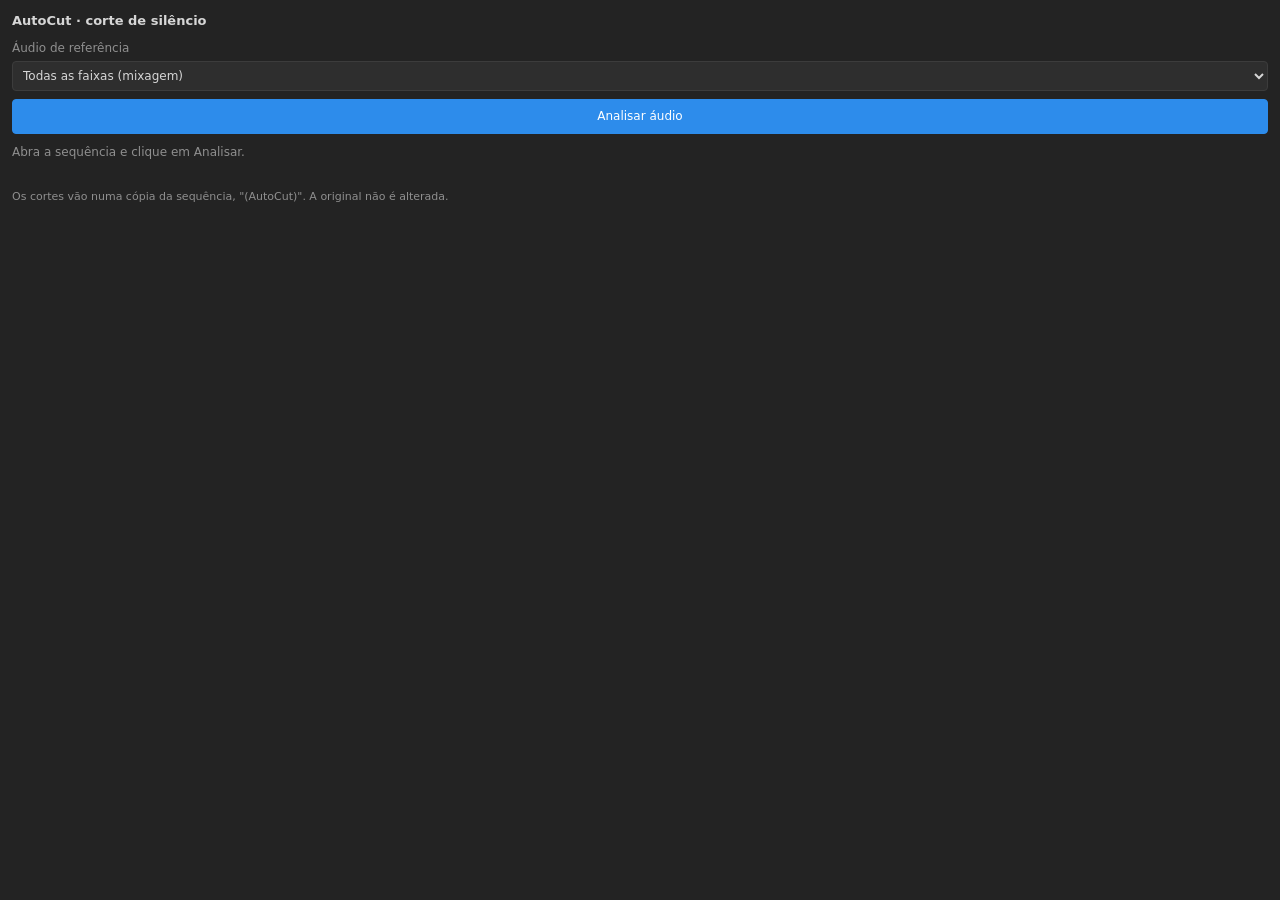
==== extension/autocut/index.html @ f4a5f832 "AutoCut: corte de silencio numa copia da sequencia Exporta o audio pelo preset WAV do Premiere, mede" ====
<!DOCTYPE html>
<html lang="pt-BR">
<head>
  <meta charset="utf-8">
  <title>AutoCut</title>
  <link rel="stylesheet" href="../shared/panel.css">
</head>
<body>
  <h1>AutoCut · corte de silêncio</h1>

  <label class="field">Áudio de referência
    <select id="track"><option value="all">Todas as faixas (mixagem)</option></select>
  </label>
  <button id="analyze" class="primary">Analisar áudio</button>

  <div id="results" class="hidden">
    <canvas id="wave" height="90"></canvas>
    <div class="summary" id="summary"></div>

    <div class="row presets">
      <button data-preset="natural">Natural</button>
      <button data-preset="ritmado">Ritmado</button>
      <button data-preset="rapido">Rápido</button>
    </div>

    <label class="field">Limiar <output id="thresholdOut"></output>
      <input type="range" id="threshold" min="-60" max="-10" step="1">
    </label>
    <label class="field">Silêncio mínimo <output id="minOut"></output>
      <input type="range" id="min" min="100" max="3000" step="10">
    </label>
    <label class="field">Folga nas bordas <output id="padOut"></output>
      <input type="range" id="pad" min="0" max="500" step="10">
    </label>

    <label class="field">Modo
      <select id="mode">
        <option value="ripple">Fechar os buracos (ripple)</option>
        <option value="lift">Deixar os buracos</option>
        <option value="razor">Só cortar, sem remover</option>
      </select>
    </label>

    <button id="cut" class="primary">Cortar silêncios numa cópia</button>
    <button id="undo">Desfazer (apaga a cópia)</button>
  </div>

  <div class="status" id="status">Abra a sequência e clique em Analisar.</div>
  <p class="note">Os cortes vão numa cópia da sequência, "(AutoCut)". A original não é alterada.</p>

  <script src="../shared/host-bridge.js"></script>
  <script src="main.js"></script>
</body>
</html>
---- extension/shared/panel.css ----
/* Estilo comum dos painéis. Segue o cinza do Premiere para não destoar. */
:root {
  --bg: #232323;
  --surface: #2e2e2e;
  --border: #3c3c3c;
  --text: #d6d6d6;
  --muted: #8f8f8f;
  --accent: #2d8ceb;
  --error: #e5484d;
  --ok: #3dbf6e;
}

* { box-sizing: border-box; }

body {
  margin: 0;
  padding: 12px;
  background: var(--bg);
  color: var(--text);
  font: 12px/1.4 "Segoe UI", system-ui, sans-serif;
}

h1 { font-size: 13px; margin: 0 0 10px; font-weight: 600; }

.stack { display: flex; flex-direction: column; gap: 6px; }
.row { display: flex; gap: 6px; }
.row > * { flex: 1; }

button {
  padding: 8px 10px;
  border: 1px solid var(--border);
  border-radius: 4px;
  background: var(--surface);
  color: var(--text);
  font: inherit;
  cursor: pointer;
  text-align: left;
}
button:hover { border-color: var(--accent); }
button.active { border-color: var(--accent); background: #1f3550; }
button:disabled { opacity: .45; cursor: default; }

.status { margin-top: 10px; min-height: 2.8em; color: var(--muted); }
.status.error { color: var(--error); }
.status.ok { color: var(--ok); }

button.primary { background: var(--accent); border-color: var(--accent); color: #fff; text-align: center; }
button.primary:hover { filter: brightness(1.1); }
body > button, #results > button { display: block; width: 100%; margin-top: 8px; }

.field { display: block; margin-top: 10px; color: var(--muted); }
.field output { float: right; color: var(--text); }
select, input[type="range"] { display: block; width: 100%; margin-top: 4px; }
select {
  padding: 6px;
  background: var(--surface);
  color: var(--text);
  border: 1px solid var(--border);
  border-radius: 4px;
  font: inherit;
}
input[type="range"] { accent-color: var(--accent); }

canvas { display: block; width: 100%; height: 90px; margin-top: 10px; background: #1a1a1a; border-radius: 4px; }
.summary { margin-top: 6px; color: var(--text); }
.presets { margin-top: 10px; }
.presets button { text-align: center; }

.hidden { display: none !important; }
.note { margin-top: 12px; color: var(--muted); font-size: 11px; }
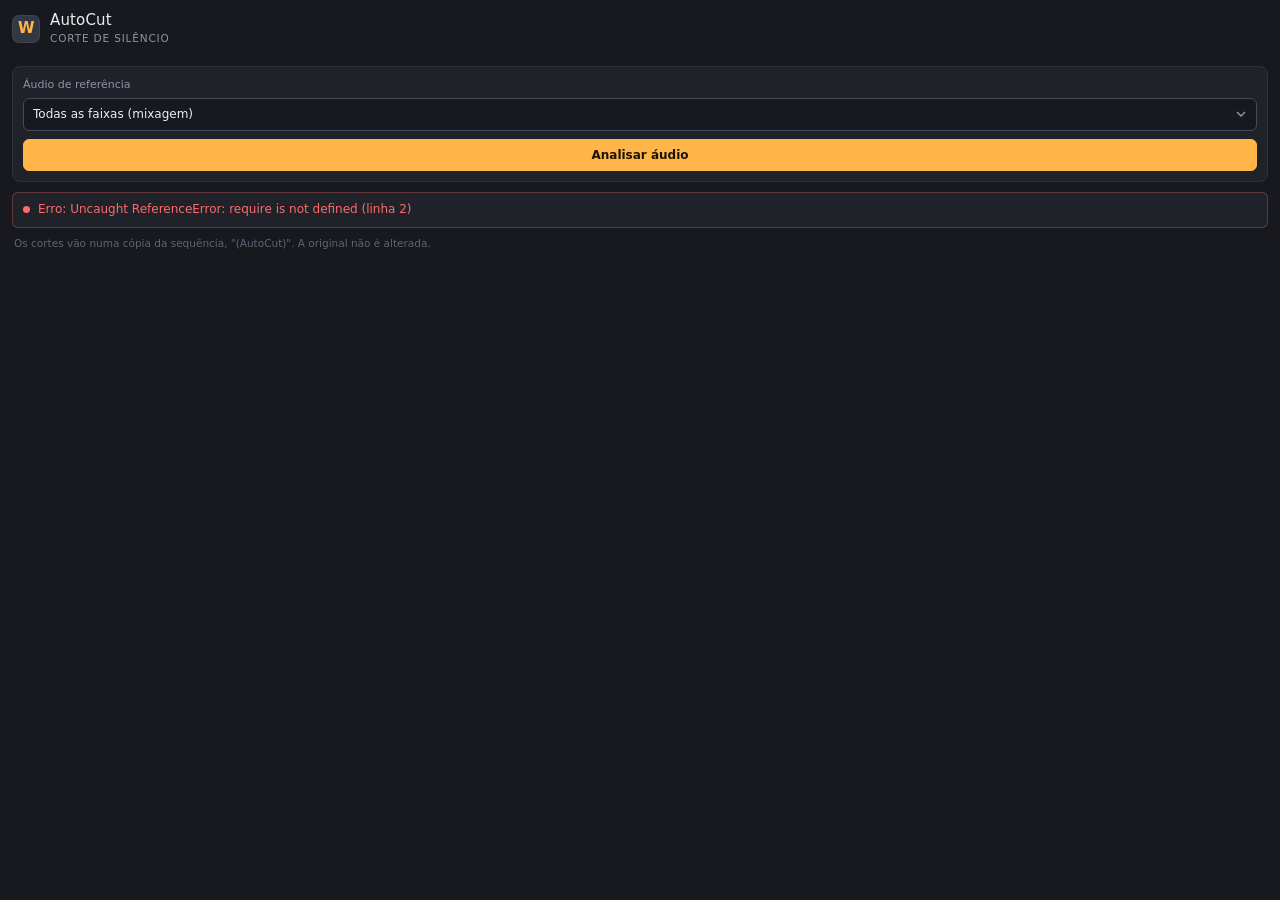
==== commit 2f32fa51: "Interface nova dos 6 paineis (1.0.0) Cabecalho com a marca W e o nome em Neue Haas Display (Segoe UI" ====
--- a/extension/autocut/index.html
+++ b/extension/autocut/index.html
@@ -6,43 +6,52 @@
   <link rel="stylesheet" href="../shared/panel.css">
 </head>
 <body>
-  <h1>AutoCut · corte de silêncio</h1>
+  <header class="wp-header">
+    <div class="wp-mark">W</div>
+    <div><div class="wp-title">AutoCut</div><div class="wp-sub">Corte de silêncio</div></div>
+  </header>
 
-  <label class="field">Áudio de referência
-    <select id="track"><option value="all">Todas as faixas (mixagem)</option></select>
-  </label>
-  <button id="analyze" class="primary">Analisar áudio</button>
+  <section class="card">
+    <label class="field">Áudio de referência
+      <select id="track"><option value="all">Todas as faixas (mixagem)</option></select>
+    </label>
+    <button id="analyze" class="primary">Analisar áudio</button>
+  </section>
 
   <div id="results" class="hidden">
-    <canvas id="wave" height="90"></canvas>
-    <div class="summary" id="summary"></div>
+    <section class="card">
+      <h2>Silêncios</h2>
+      <canvas id="wave" height="90"></canvas>
+      <div class="summary" id="summary"></div>
+      <div class="row presets">
+        <button data-preset="natural" class="ghost">Natural</button>
+        <button data-preset="ritmado" class="ghost">Ritmado</button>
+        <button data-preset="rapido" class="ghost">Rápido</button>
+      </div>
+    </section>
 
-    <div class="row presets">
-      <button data-preset="natural">Natural</button>
-      <button data-preset="ritmado">Ritmado</button>
-      <button data-preset="rapido">Rápido</button>
-    </div>
-
-    <label class="field">Limiar <output id="thresholdOut"></output>
-      <input type="range" id="threshold" min="-60" max="-10" step="1">
-    </label>
-    <label class="field">Silêncio mínimo <output id="minOut"></output>
-      <input type="range" id="min" min="100" max="3000" step="10">
-    </label>
-    <label class="field">Folga nas bordas <output id="padOut"></output>
-      <input type="range" id="pad" min="0" max="500" step="10">
-    </label>
-
-    <label class="field">Modo
-      <select id="mode">
-        <option value="ripple">Fechar os buracos (ripple)</option>
-        <option value="lift">Deixar os buracos</option>
-        <option value="razor">Só cortar, sem remover</option>
-      </select>
-    </label>
+    <section class="card">
+      <h2>Ajustes</h2>
+      <label class="field">Limiar <output id="thresholdOut"></output>
+        <input type="range" id="threshold" min="-60" max="-10" step="1">
+      </label>
+      <label class="field">Silêncio mínimo <output id="minOut"></output>
+        <input type="range" id="min" min="100" max="3000" step="10">
+      </label>
+      <label class="field">Folga nas bordas <output id="padOut"></output>
+        <input type="range" id="pad" min="0" max="500" step="10">
+      </label>
+      <label class="field">Modo
+        <select id="mode">
+          <option value="ripple">Fechar os buracos (ripple)</option>
+          <option value="lift">Deixar os buracos</option>
+          <option value="razor">Só cortar, sem remover</option>
+        </select>
+      </label>
+    </section>
 
     <button id="cut" class="primary">Cortar silêncios numa cópia</button>
-    <button id="undo">Desfazer (apaga a cópia)</button>
+    <button id="undo" class="ghost">Desfazer (apaga a cópia)</button>
   </div>
 
   <div class="status" id="status">Abra a sequência e clique em Analisar.</div>
--- a/extension/shared/panel.css
+++ b/extension/shared/panel.css
@@ -1,70 +1,190 @@
-/* Estilo comum dos painéis. Segue o cinza do Premiere para não destoar. */
+/* Willian Plugins — estilo comum dos painéis.
+   Base ardósia com a cor da placa do Willian (#323944) e um único acento âmbar para ação e estado ativo.
+   Títulos em Neue Haas Display quando instalada; senão Segoe UI Variable. */
 :root {
-  --bg: #232323;
-  --surface: #2e2e2e;
-  --border: #3c3c3c;
-  --text: #d6d6d6;
-  --muted: #8f8f8f;
-  --accent: #2d8ceb;
-  --error: #e5484d;
-  --ok: #3dbf6e;
+  --bg: #17191e;
+  --surface: #1f2228;
+  --raised: #323944;          /* placa do Willian */
+  --raised-hover: #3b4350;
+  --border: #2c313a;
+  --border-strong: #434b59;
+  --text: #eceef2;
+  --muted: #8d95a5;
+  --faint: #5d6575;
+  --accent: #ffb547;
+  --accent-ink: #1b1406;
+  --accent-soft: rgba(255, 181, 71, .14);
+  --error: #ff6b6b;
+  --ok: #4ad28a;
+  --radius: 8px;
+  --radius-sm: 6px;
+  --display: "Neue Haas Display", "NeueHaasDisplay-Mediu", "Segoe UI Variable Display", "Segoe UI", system-ui, sans-serif;
+  --ui: "Segoe UI Variable Text", "Segoe UI", system-ui, sans-serif;
 }
 
 * { box-sizing: border-box; }
 
+html, body { background: var(--bg); }
 body {
   margin: 0;
-  padding: 12px;
-  background: var(--bg);
+  padding: 0 12px 12px;
   color: var(--text);
-  font: 12px/1.4 "Segoe UI", system-ui, sans-serif;
+  font: 12px/1.45 var(--ui);
+  -webkit-font-smoothing: antialiased;
 }
 
-h1 { font-size: 13px; margin: 0 0 10px; font-weight: 600; }
+::-webkit-scrollbar { width: 8px; height: 8px; }
+::-webkit-scrollbar-thumb { background: var(--raised); border-radius: 8px; }
+::-webkit-scrollbar-track { background: transparent; }
+
+/* ---------- cabeçalho ---------- */
+.wp-header {
+  position: sticky; top: 0; z-index: 5;
+  display: flex; align-items: center; gap: 10px;
+  margin: 0 -12px 10px; padding: 12px 12px 10px;
+  background: linear-gradient(var(--bg) 80%, rgba(23, 25, 30, 0));
+}
+.wp-mark {
+  flex: none; width: 28px; height: 28px; border-radius: 7px;
+  display: grid; place-items: center;
+  background: var(--raised); color: var(--accent);
+  font: 600 15px/1 var(--display); letter-spacing: -.02em;
+  box-shadow: inset 0 0 0 1px rgba(255, 255, 255, .06);
+}
+.wp-title { font: 500 15px/1.1 var(--display); letter-spacing: .01em; }
+.wp-sub { margin-top: 2px; color: var(--muted); font-size: 10.5px; letter-spacing: .08em; text-transform: uppercase; }
+h1 { display: none; } /* título antigo; o cabeçalho substitui */
+
+/* ---------- cartões ---------- */
+.card {
+  background: var(--surface);
+  border: 1px solid var(--border);
+  border-radius: var(--radius);
+  padding: 10px;
+  margin-bottom: 8px;
+}
+.card > h2, .section-label {
+  margin: 0 0 8px; color: var(--muted);
+  font: 600 10px/1 var(--ui); letter-spacing: .1em; text-transform: uppercase;
+}
 
 .stack { display: flex; flex-direction: column; gap: 6px; }
 .row { display: flex; gap: 6px; }
-.row > * { flex: 1; }
+.row > * { flex: 1; min-width: 0; }
 
+/* ---------- botões ---------- */
 button {
+  display: inline-flex; align-items: center; justify-content: center; gap: 6px;
   padding: 8px 10px;
-  border: 1px solid var(--border);
-  border-radius: 4px;
-  background: var(--surface);
+  border: 1px solid var(--border-strong);
+  border-radius: var(--radius-sm);
+  background: var(--raised);
   color: var(--text);
-  font: inherit;
+  font: 500 12px/1.2 var(--ui);
   cursor: pointer;
-  text-align: left;
+  transition: background .12s, border-color .12s, transform .06s;
 }
-button:hover { border-color: var(--accent); }
-button.active { border-color: var(--accent); background: #1f3550; }
-button:disabled { opacity: .45; cursor: default; }
+button:hover { background: var(--raised-hover); }
+button:active { transform: translateY(1px); }
+button:disabled { opacity: .4; cursor: default; transform: none; }
+button.active { border-color: var(--accent); background: var(--accent-soft); color: var(--accent); }
+button.primary {
+  background: var(--accent); border-color: var(--accent); color: var(--accent-ink); font-weight: 600;
+}
+button.primary:hover { filter: brightness(1.06); background: var(--accent); }
+button.ghost { background: transparent; border-color: var(--border); color: var(--muted); }
+button.ghost:hover { color: var(--text); border-color: var(--border-strong); }
+body > button, .card > button, #results > button { display: flex; width: 100%; margin-top: 8px; }
 
-.status { margin-top: 10px; min-height: 2.8em; color: var(--muted); }
-.status.error { color: var(--error); }
-.status.ok { color: var(--ok); }
+/* ---------- campos ---------- */
+.field { display: block; margin-top: 10px; color: var(--muted); font-size: 11px; }
+.field:first-child { margin-top: 0; }
+.field output { float: right; color: var(--text); font-variant-numeric: tabular-nums; }
+select, input[type="number"] {
+  display: block; width: 100%; margin-top: 5px; padding: 7px 28px 7px 9px;
+  background: var(--bg) url("data:image/svg+xml,%3Csvg xmlns='http://www.w3.org/2000/svg' width='10' height='6'%3E%3Cpath d='M1 1l4 4 4-4' fill='none' stroke='%238d95a5' stroke-width='1.5'/%3E%3C/svg%3E") no-repeat right 10px center;
+  color: var(--text); border: 1px solid var(--border-strong); border-radius: var(--radius-sm);
+  font: inherit; font-size: 12px; -webkit-appearance: none; appearance: none;
+}
+input[type="number"] { padding-right: 9px; background-image: none; }
+select:focus, input:focus { outline: none; border-color: var(--accent); }
 
-button.primary { background: var(--accent); border-color: var(--accent); color: #fff; text-align: center; }
-button.primary:hover { filter: brightness(1.1); }
-body > button, #results > button { display: block; width: 100%; margin-top: 8px; }
+input[type="range"] {
+  display: block; width: 100%; margin: 9px 0 2px; height: 4px;
+  -webkit-appearance: none; appearance: none; background: var(--raised); border-radius: 4px;
+}
+input[type="range"]::-webkit-slider-thumb {
+  -webkit-appearance: none; width: 14px; height: 14px; border-radius: 50%;
+  background: var(--accent); border: 3px solid var(--bg); box-shadow: 0 0 0 1px var(--accent);
+  cursor: pointer;
+}
 
-.field { display: block; margin-top: 10px; color: var(--muted); }
-.field output { float: right; color: var(--text); }
-select, input[type="range"] { display: block; width: 100%; margin-top: 4px; }
-select {
-  padding: 6px;
-  background: var(--surface);
-  color: var(--text);
-  border: 1px solid var(--border);
-  border-radius: 4px;
-  font: inherit;
+.check { display: flex; align-items: center; gap: 8px; margin-top: 10px; color: var(--muted); font-size: 11.5px; cursor: pointer; }
+.check input { accent-color: var(--accent); width: 14px; height: 14px; margin: 0; }
+
+/* ---------- status e notas ---------- */
+.status {
+  display: flex; align-items: flex-start; gap: 8px;
+  margin-top: 10px; padding: 8px 10px; min-height: 34px;
+  background: var(--surface); border: 1px solid var(--border); border-radius: var(--radius-sm);
+  color: var(--muted);
 }
-input[type="range"] { accent-color: var(--accent); }
+.status::before { content: ""; flex: none; width: 7px; height: 7px; margin-top: 5px; border-radius: 50%; background: var(--faint); }
+.status.ok { color: var(--text); }
+.status.ok::before { background: var(--ok); box-shadow: 0 0 8px var(--ok); }
+.status.error { color: var(--error); border-color: rgba(255, 107, 107, .3); }
+.status.error::before { background: var(--error); }
+.note { margin: 8px 2px 0; color: var(--faint); font-size: 10.5px; }
+.summary { margin-top: 8px; color: var(--text); font-variant-numeric: tabular-nums; }
+.hidden { display: none !important; }
 
-canvas { display: block; width: 100%; height: 90px; margin-top: 10px; background: #1a1a1a; border-radius: 4px; }
-.summary { margin-top: 6px; color: var(--text); }
-.presets { margin-top: 10px; }
-.presets button { text-align: center; }
+/* ---------- gráficos (waveform, régua) ---------- */
+canvas#wave, canvas#ruler {
+  display: block; width: 100%; margin-top: 8px;
+  background: var(--bg); border: 1px solid var(--border); border-radius: var(--radius-sm);
+}
+canvas#wave { height: 90px; }
+canvas#ruler { height: 40px; }
+.presets { margin-top: 8px; }
 
-.hidden { display: none !important; }
-.note { margin-top: 12px; color: var(--muted); font-size: 11px; }
+/* ---------- Margens ---------- */
+.platform { justify-content: flex-start; gap: 10px; padding: 9px 10px; text-align: left; }
+.platform svg { flex: none; }
+.platform .pname { display: block; font-weight: 600; }
+.platform .pdesc { display: block; color: var(--muted); font-size: 10.5px; font-weight: 400; }
+.platform.active .pdesc { color: var(--accent); }
+
+/* ---------- BeatMarker ---------- */
+.bpm-row { display: flex; align-items: center; gap: 6px; }
+.bpm-row .bpm { flex: 1; font: 500 24px/1 var(--display); letter-spacing: -.01em; font-variant-numeric: tabular-nums; }
+.bpm-row .bpm small { color: var(--muted); font: 600 10px var(--ui); letter-spacing: .1em; margin-left: 4px; }
+.bpm-row button { padding: 5px 10px; }
+
+/* ---------- AutoSoundFX ---------- */
+.sfx-rows { display: flex; flex-direction: column; gap: 4px; }
+.sfx-row { background: var(--bg); border: 1px solid var(--border); border-radius: var(--radius-sm); padding: 7px 9px; }
+.sfx-row[open] { border-color: var(--border-strong); background: var(--surface); }
+.sfx-row summary { display: flex; align-items: center; gap: 8px; cursor: pointer; list-style: none; }
+.sfx-row summary::-webkit-details-marker { display: none; }
+.sfx-row .dot { width: 10px; height: 10px; border-radius: 3px; flex: none; }
+.sfx-row .cname { width: 62px; font-weight: 500; }
+.sfx-row .count { width: 54px; color: var(--muted); font-variant-numeric: tabular-nums; }
+.sfx-row .sound { flex: 1; text-align: right; color: var(--faint); overflow: hidden; text-overflow: ellipsis; white-space: nowrap; }
+.sfx-row[open] summary { margin-bottom: 8px; }
+
+/* ---------- LUT Library ---------- */
+.crumbs { color: var(--muted); font-size: 11px; }
+.crumbs a { color: var(--accent); cursor: pointer; }
+.subfolders { display: flex; flex-wrap: wrap; gap: 4px; margin-top: 6px; }
+.chip { padding: 4px 9px; font-size: 11px; border-radius: 20px; }
+.lut-grid { display: grid; grid-template-columns: repeat(auto-fill, minmax(92px, 1fr)); gap: 6px; margin-top: 8px; }
+.lut-card {
+  background: var(--bg); border: 1px solid var(--border); border-radius: var(--radius-sm);
+  padding: 4px; cursor: pointer; transition: border-color .12s, transform .12s;
+}
+.lut-card:hover { border-color: var(--border-strong); transform: translateY(-1px); }
+.lut-card.active { border-color: var(--accent); box-shadow: 0 0 0 1px var(--accent); }
+.lut-card canvas { display: block; width: 100%; height: auto; background: #0e0f12; border-radius: 4px; }
+.lut-name { display: flex; justify-content: space-between; gap: 4px; margin: 5px 2px 1px; font-size: 11px; overflow: hidden; white-space: nowrap; }
+.star { color: var(--faint); cursor: pointer; }
+.star.on { color: var(--accent); }
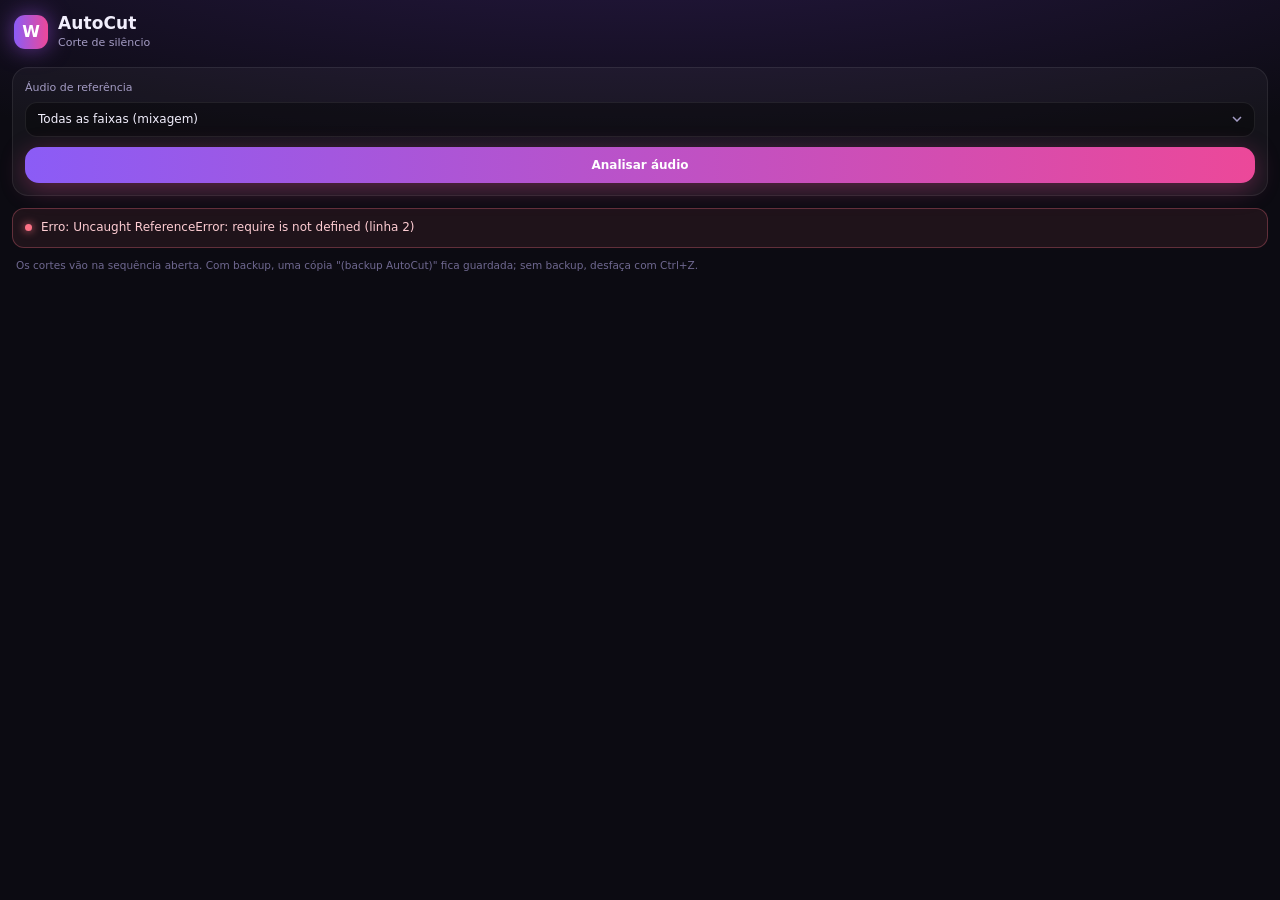
==== commit 7aa6627a: "AutoCut e AutoJCut editam a sequencia aberta; backup opcional (1.2.0) Pedido do Willian: nada de tim" ====
--- a/extension/autocut/index.html
+++ b/extension/autocut/index.html
@@ -48,14 +48,15 @@
           <option value="razor">Só cortar, sem remover</option>
         </select>
       </label>
+      <label class="check"><input type="checkbox" id="backup"> Fazer backup antes (guarda uma cópia da sequência)</label>
     </section>
 
-    <button id="cut" class="primary">Cortar silêncios numa cópia</button>
-    <button id="undo" class="ghost">Desfazer (apaga a cópia)</button>
+    <button id="cut" class="primary">Cortar silêncios</button>
+    <button id="undo" class="ghost">Voltar ao backup</button>
   </div>
 
   <div class="status" id="status">Abra a sequência e clique em Analisar.</div>
-  <p class="note">Os cortes vão numa cópia da sequência, "(AutoCut)". A original não é alterada.</p>
+  <p class="note">Os cortes vão na sequência aberta. Com backup, uma cópia "(backup AutoCut)" fica guardada; sem backup, desfaça com Ctrl+Z.</p>
 
   <script src="../shared/host-bridge.js"></script>
   <script src="main.js"></script>
--- a/extension/shared/panel.css
+++ b/extension/shared/panel.css
@@ -1,71 +1,73 @@
-/* Willian Plugins — estilo comum dos painéis.
-   Base ardósia com a cor da placa do Willian (#323944) e um único acento âmbar para ação e estado ativo.
-   Títulos em Neue Haas Display quando instalada; senão Segoe UI Variable. */
+/* Willian Plugins — estilo comum dos painéis (direção "Neon", escolhida pelo Willian em 28/10/2026).
+   Fundo quase preto com brilho roxo no topo, vidro translúcido nos cartões e degradê roxo → rosa
+   nas ações e estados ativos. Títulos em Neue Haas Display quando instalada; senão Segoe UI Variable. */
 :root {
-  --bg: #17191e;
-  --surface: #1f2228;
-  --raised: #323944;          /* placa do Willian */
-  --raised-hover: #3b4350;
-  --border: #2c313a;
-  --border-strong: #434b59;
-  --text: #eceef2;
-  --muted: #8d95a5;
-  --faint: #5d6575;
-  --accent: #ffb547;
-  --accent-ink: #1b1406;
-  --accent-soft: rgba(255, 181, 71, .14);
-  --error: #ff6b6b;
-  --ok: #4ad28a;
-  --radius: 8px;
-  --radius-sm: 6px;
+  --bg: #0c0b12;
+  --glow: #2a1a4a;
+  --glass: rgba(255, 255, 255, .04);
+  --glass-strong: rgba(255, 255, 255, .07);
+  --line: rgba(255, 255, 255, .08);
+  --line-strong: rgba(255, 255, 255, .16);
+  --well: rgba(0, 0, 0, .35);
+  --text: #f1eefc;
+  --muted: #a49cc4;
+  --faint: #6f6890;
+  --violet: #8b5cf6;
+  --pink: #ec4899;
+  --grad: linear-gradient(90deg, #8b5cf6, #ec4899);
+  --grad-soft: linear-gradient(90deg, rgba(139, 92, 246, .35), rgba(236, 72, 153, .35));
+  --ok: #4ade80;
+  --error: #fb7185;
+  --radius: 16px;
+  --radius-md: 12px;
   --display: "Neue Haas Display", "NeueHaasDisplay-Mediu", "Segoe UI Variable Display", "Segoe UI", system-ui, sans-serif;
   --ui: "Segoe UI Variable Text", "Segoe UI", system-ui, sans-serif;
 }
 
 * { box-sizing: border-box; }
 
-html, body { background: var(--bg); }
+html { background: var(--bg); }
 body {
   margin: 0;
-  padding: 0 12px 12px;
+  min-height: 100vh;
+  padding: 0 12px 14px;
+  background: radial-gradient(120% 420px at 50% -120px, var(--glow) 0%, var(--bg) 70%) no-repeat, var(--bg);
   color: var(--text);
   font: 12px/1.45 var(--ui);
   -webkit-font-smoothing: antialiased;
 }
 
 ::-webkit-scrollbar { width: 8px; height: 8px; }
-::-webkit-scrollbar-thumb { background: var(--raised); border-radius: 8px; }
+::-webkit-scrollbar-thumb { background: rgba(255, 255, 255, .1); border-radius: 8px; }
 ::-webkit-scrollbar-track { background: transparent; }
 
 /* ---------- cabeçalho ---------- */
 .wp-header {
-  position: sticky; top: 0; z-index: 5;
   display: flex; align-items: center; gap: 10px;
-  margin: 0 -12px 10px; padding: 12px 12px 10px;
-  background: linear-gradient(var(--bg) 80%, rgba(23, 25, 30, 0));
+  margin: 0 0 12px; padding: 14px 2px 4px;
 }
 .wp-mark {
-  flex: none; width: 28px; height: 28px; border-radius: 7px;
+  flex: none; width: 34px; height: 34px; border-radius: 11px;
   display: grid; place-items: center;
-  background: var(--raised); color: var(--accent);
-  font: 600 15px/1 var(--display); letter-spacing: -.02em;
-  box-shadow: inset 0 0 0 1px rgba(255, 255, 255, .06);
-}
-.wp-title { font: 500 15px/1.1 var(--display); letter-spacing: .01em; }
-.wp-sub { margin-top: 2px; color: var(--muted); font-size: 10.5px; letter-spacing: .08em; text-transform: uppercase; }
-h1 { display: none; } /* título antigo; o cabeçalho substitui */
+  background: var(--grad); color: #fff;
+  font: 700 16px/1 var(--display);
+  box-shadow: 0 0 22px rgba(168, 85, 247, .55);
+}
+.wp-title { font: 700 17px/1.1 var(--display); letter-spacing: .005em; }
+.wp-sub { margin-top: 2px; color: var(--muted); font-size: 11px; }
+h1 { display: none; }
 
 /* ---------- cartões ---------- */
 .card {
-  background: var(--surface);
-  border: 1px solid var(--border);
+  background: var(--glass);
+  border: 1px solid var(--line);
   border-radius: var(--radius);
-  padding: 10px;
-  margin-bottom: 8px;
-}
-.card > h2, .section-label {
-  margin: 0 0 8px; color: var(--muted);
-  font: 600 10px/1 var(--ui); letter-spacing: .1em; text-transform: uppercase;
+  padding: 12px;
+  margin-bottom: 10px;
+}
+.card > h2 {
+  margin: 0 0 10px; color: var(--muted);
+  font: 600 10px/1 var(--ui); letter-spacing: .12em; text-transform: uppercase;
 }
 
 .stack { display: flex; flex-direction: column; gap: 6px; }
@@ -75,116 +77,127 @@
 /* ---------- botões ---------- */
 button {
   display: inline-flex; align-items: center; justify-content: center; gap: 6px;
-  padding: 8px 10px;
-  border: 1px solid var(--border-strong);
-  border-radius: var(--radius-sm);
-  background: var(--raised);
-  color: var(--text);
+  padding: 9px 12px;
+  border: 1px solid var(--line-strong);
+  border-radius: var(--radius-md);
+  background: var(--glass-strong);
+  color: #e6e0fa;
   font: 500 12px/1.2 var(--ui);
   cursor: pointer;
-  transition: background .12s, border-color .12s, transform .06s;
-}
-button:hover { background: var(--raised-hover); }
+  transition: background .15s, box-shadow .15s, transform .06s, filter .15s;
+}
+button:hover { background: rgba(255, 255, 255, .11); }
 button:active { transform: translateY(1px); }
-button:disabled { opacity: .4; cursor: default; transform: none; }
-button.active { border-color: var(--accent); background: var(--accent-soft); color: var(--accent); }
+button:disabled { opacity: .4; cursor: default; transform: none; box-shadow: none; }
+button.active {
+  background: var(--grad-soft); color: #fff; border-color: transparent;
+  box-shadow: 0 0 0 1px rgba(236, 72, 153, .55) inset;
+}
 button.primary {
-  background: var(--accent); border-color: var(--accent); color: var(--accent-ink); font-weight: 600;
-}
-button.primary:hover { filter: brightness(1.06); background: var(--accent); }
-button.ghost { background: transparent; border-color: var(--border); color: var(--muted); }
-button.ghost:hover { color: var(--text); border-color: var(--border-strong); }
-body > button, .card > button, #results > button { display: flex; width: 100%; margin-top: 8px; }
+  border: 0; border-radius: 14px; padding: 11px 12px;
+  background: var(--grad); color: #fff; font-weight: 700;
+  box-shadow: 0 6px 24px rgba(236, 72, 153, .35);
+}
+button.primary:hover { filter: brightness(1.1); background: var(--grad); }
+button.ghost { background: var(--glass); border-color: var(--line); color: #d6d0ec; }
+button.ghost:hover { background: var(--glass-strong); }
+body > button, .card > button, #results > button { display: flex; width: 100%; margin-top: 10px; }
 
 /* ---------- campos ---------- */
-.field { display: block; margin-top: 10px; color: var(--muted); font-size: 11px; }
+.field { display: block; margin-top: 12px; color: var(--muted); font-size: 11px; }
 .field:first-child { margin-top: 0; }
-.field output { float: right; color: var(--text); font-variant-numeric: tabular-nums; }
+.field output { float: right; color: #fff; font-weight: 600; font-variant-numeric: tabular-nums; }
 select, input[type="number"] {
-  display: block; width: 100%; margin-top: 5px; padding: 7px 28px 7px 9px;
-  background: var(--bg) url("data:image/svg+xml,%3Csvg xmlns='http://www.w3.org/2000/svg' width='10' height='6'%3E%3Cpath d='M1 1l4 4 4-4' fill='none' stroke='%238d95a5' stroke-width='1.5'/%3E%3C/svg%3E") no-repeat right 10px center;
-  color: var(--text); border: 1px solid var(--border-strong); border-radius: var(--radius-sm);
+  display: block; width: 100%; margin-top: 6px; padding: 8px 30px 8px 12px;
+  background: var(--well) url("data:image/svg+xml,%3Csvg xmlns='http://www.w3.org/2000/svg' width='10' height='6'%3E%3Cpath d='M1 1l4 4 4-4' fill='none' stroke='%23a49cc4' stroke-width='1.5'/%3E%3C/svg%3E") no-repeat right 12px center;
+  color: var(--text); border: 1px solid var(--line); border-radius: var(--radius-md);
   font: inherit; font-size: 12px; -webkit-appearance: none; appearance: none;
 }
-input[type="number"] { padding-right: 9px; background-image: none; }
-select:focus, input:focus { outline: none; border-color: var(--accent); }
-
+input[type="number"] { padding-right: 12px; background-image: none; }
+select option { background: #16131f; color: var(--text); }
+select:focus, input:focus { outline: none; border-color: rgba(236, 72, 153, .6); box-shadow: 0 0 0 3px rgba(236, 72, 153, .15); }
+
+/* slider: trilho com preenchimento em degradê (a parte preenchida vem de --fill, ver host-bridge.js) */
 input[type="range"] {
-  display: block; width: 100%; margin: 9px 0 2px; height: 4px;
-  -webkit-appearance: none; appearance: none; background: var(--raised); border-radius: 4px;
+  display: block; width: 100%; height: 6px; margin: 11px 0 3px;
+  -webkit-appearance: none; appearance: none; border-radius: 6px;
+  background: linear-gradient(90deg, #8b5cf6, #ec4899) 0 0 / var(--fill, 50%) 100% no-repeat, rgba(255, 255, 255, .08);
 }
 input[type="range"]::-webkit-slider-thumb {
-  -webkit-appearance: none; width: 14px; height: 14px; border-radius: 50%;
-  background: var(--accent); border: 3px solid var(--bg); box-shadow: 0 0 0 1px var(--accent);
-  cursor: pointer;
-}
-
-.check { display: flex; align-items: center; gap: 8px; margin-top: 10px; color: var(--muted); font-size: 11.5px; cursor: pointer; }
-.check input { accent-color: var(--accent); width: 14px; height: 14px; margin: 0; }
+  -webkit-appearance: none; width: 15px; height: 15px; border-radius: 50%;
+  background: #fff; box-shadow: 0 0 10px #ec4899, 0 1px 3px rgba(0, 0, 0, .5); cursor: pointer;
+}
+
+.check { display: flex; align-items: center; gap: 8px; margin-top: 12px; color: var(--muted); font-size: 11.5px; cursor: pointer; }
+.check input { accent-color: var(--pink); width: 15px; height: 15px; margin: 0; }
 
 /* ---------- status e notas ---------- */
 .status {
-  display: flex; align-items: flex-start; gap: 8px;
-  margin-top: 10px; padding: 8px 10px; min-height: 34px;
-  background: var(--surface); border: 1px solid var(--border); border-radius: var(--radius-sm);
+  display: flex; align-items: flex-start; gap: 9px;
+  margin-top: 12px; padding: 10px 12px; min-height: 38px;
+  background: var(--glass); border: 1px solid var(--line); border-radius: var(--radius-md);
   color: var(--muted);
 }
 .status::before { content: ""; flex: none; width: 7px; height: 7px; margin-top: 5px; border-radius: 50%; background: var(--faint); }
-.status.ok { color: var(--text); }
+.status.ok { color: #a7f3c4; background: rgba(74, 222, 128, .08); border-color: rgba(74, 222, 128, .25); }
 .status.ok::before { background: var(--ok); box-shadow: 0 0 8px var(--ok); }
-.status.error { color: var(--error); border-color: rgba(255, 107, 107, .3); }
-.status.error::before { background: var(--error); }
-.note { margin: 8px 2px 0; color: var(--faint); font-size: 10.5px; }
-.summary { margin-top: 8px; color: var(--text); font-variant-numeric: tabular-nums; }
+.status.error { color: #fecdd3; background: rgba(251, 113, 133, .08); border-color: rgba(251, 113, 133, .3); }
+.status.error::before { background: var(--error); box-shadow: 0 0 8px var(--error); }
+.note { margin: 10px 4px 0; color: var(--faint); font-size: 10.5px; }
+.summary { margin-top: 10px; color: var(--text); font-variant-numeric: tabular-nums; }
 .hidden { display: none !important; }
 
 /* ---------- gráficos (waveform, régua) ---------- */
 canvas#wave, canvas#ruler {
-  display: block; width: 100%; margin-top: 8px;
-  background: var(--bg); border: 1px solid var(--border); border-radius: var(--radius-sm);
+  display: block; width: 100%;
+  background: var(--well); border-radius: var(--radius-md);
 }
 canvas#wave { height: 90px; }
-canvas#ruler { height: 40px; }
-.presets { margin-top: 8px; }
+canvas#ruler { height: 40px; margin-top: 10px; }
+.presets { margin-top: 10px; }
+.presets button { border-radius: 20px; padding: 7px 0; }
 
 /* ---------- Margens ---------- */
-.platform { justify-content: flex-start; gap: 10px; padding: 9px 10px; text-align: left; }
-.platform svg { flex: none; }
-.platform .pname { display: block; font-weight: 600; }
+.platform { justify-content: flex-start; gap: 12px; padding: 10px 12px; text-align: left; border-radius: var(--radius-md); }
+.platform svg { flex: none; color: #c4b5fd; }
+.platform .pname { display: block; font-weight: 600; color: #fff; }
 .platform .pdesc { display: block; color: var(--muted); font-size: 10.5px; font-weight: 400; }
-.platform.active .pdesc { color: var(--accent); }
+.platform.active svg { color: #fff; filter: drop-shadow(0 0 6px rgba(236, 72, 153, .8)); }
+.platform.active .pdesc { color: #fbcfe8; }
 
 /* ---------- BeatMarker ---------- */
 .bpm-row { display: flex; align-items: center; gap: 6px; }
-.bpm-row .bpm { flex: 1; font: 500 24px/1 var(--display); letter-spacing: -.01em; font-variant-numeric: tabular-nums; }
-.bpm-row .bpm small { color: var(--muted); font: 600 10px var(--ui); letter-spacing: .1em; margin-left: 4px; }
-.bpm-row button { padding: 5px 10px; }
+.bpm-row .bpm {
+  flex: 1; font: 700 26px/1 var(--display); letter-spacing: -.01em; font-variant-numeric: tabular-nums;
+  background: var(--grad); -webkit-background-clip: text; color: transparent;
+}
+.bpm-row button { padding: 6px 12px; border-radius: 20px; }
 
 /* ---------- AutoSoundFX ---------- */
-.sfx-rows { display: flex; flex-direction: column; gap: 4px; }
-.sfx-row { background: var(--bg); border: 1px solid var(--border); border-radius: var(--radius-sm); padding: 7px 9px; }
-.sfx-row[open] { border-color: var(--border-strong); background: var(--surface); }
-.sfx-row summary { display: flex; align-items: center; gap: 8px; cursor: pointer; list-style: none; }
+.sfx-rows { display: flex; flex-direction: column; gap: 6px; }
+.sfx-row { background: var(--well); border: 1px solid var(--line); border-radius: var(--radius-md); padding: 8px 10px; }
+.sfx-row[open] { background: var(--glass-strong); border-color: var(--line-strong); }
+.sfx-row summary { display: flex; align-items: center; gap: 9px; cursor: pointer; list-style: none; }
 .sfx-row summary::-webkit-details-marker { display: none; }
-.sfx-row .dot { width: 10px; height: 10px; border-radius: 3px; flex: none; }
-.sfx-row .cname { width: 62px; font-weight: 500; }
+.sfx-row .dot { width: 11px; height: 11px; border-radius: 50%; flex: none; box-shadow: 0 0 8px currentColor; }
+.sfx-row .cname { width: 62px; font-weight: 600; }
 .sfx-row .count { width: 54px; color: var(--muted); font-variant-numeric: tabular-nums; }
 .sfx-row .sound { flex: 1; text-align: right; color: var(--faint); overflow: hidden; text-overflow: ellipsis; white-space: nowrap; }
-.sfx-row[open] summary { margin-bottom: 8px; }
+.sfx-row[open] summary { margin-bottom: 10px; }
 
 /* ---------- LUT Library ---------- */
 .crumbs { color: var(--muted); font-size: 11px; }
-.crumbs a { color: var(--accent); cursor: pointer; }
-.subfolders { display: flex; flex-wrap: wrap; gap: 4px; margin-top: 6px; }
-.chip { padding: 4px 9px; font-size: 11px; border-radius: 20px; }
-.lut-grid { display: grid; grid-template-columns: repeat(auto-fill, minmax(92px, 1fr)); gap: 6px; margin-top: 8px; }
+.crumbs a { color: #f9a8d4; cursor: pointer; }
+.subfolders { display: flex; flex-wrap: wrap; gap: 6px; margin-top: 8px; }
+.chip { padding: 5px 11px; font-size: 11px; border-radius: 20px; }
+.lut-grid { display: grid; grid-template-columns: repeat(auto-fill, minmax(92px, 1fr)); gap: 8px; margin-top: 10px; }
 .lut-card {
-  background: var(--bg); border: 1px solid var(--border); border-radius: var(--radius-sm);
-  padding: 4px; cursor: pointer; transition: border-color .12s, transform .12s;
-}
-.lut-card:hover { border-color: var(--border-strong); transform: translateY(-1px); }
-.lut-card.active { border-color: var(--accent); box-shadow: 0 0 0 1px var(--accent); }
-.lut-card canvas { display: block; width: 100%; height: auto; background: #0e0f12; border-radius: 4px; }
-.lut-name { display: flex; justify-content: space-between; gap: 4px; margin: 5px 2px 1px; font-size: 11px; overflow: hidden; white-space: nowrap; }
+  background: var(--well); border: 1px solid var(--line); border-radius: var(--radius-md);
+  padding: 5px; cursor: pointer; transition: transform .15s, box-shadow .15s, border-color .15s;
+}
+.lut-card:hover { transform: translateY(-2px); border-color: var(--line-strong); }
+.lut-card.active { border-color: transparent; box-shadow: 0 0 0 2px #ec4899, 0 0 18px rgba(236, 72, 153, .45); }
+.lut-card canvas { display: block; width: 100%; height: auto; background: #07060b; border-radius: 8px; }
+.lut-name { display: flex; justify-content: space-between; gap: 4px; margin: 6px 2px 1px; font-size: 11px; overflow: hidden; white-space: nowrap; }
 .star { color: var(--faint); cursor: pointer; }
-.star.on { color: var(--accent); }
+.star.on { color: #f472b6; text-shadow: 0 0 8px rgba(236, 72, 153, .8); }
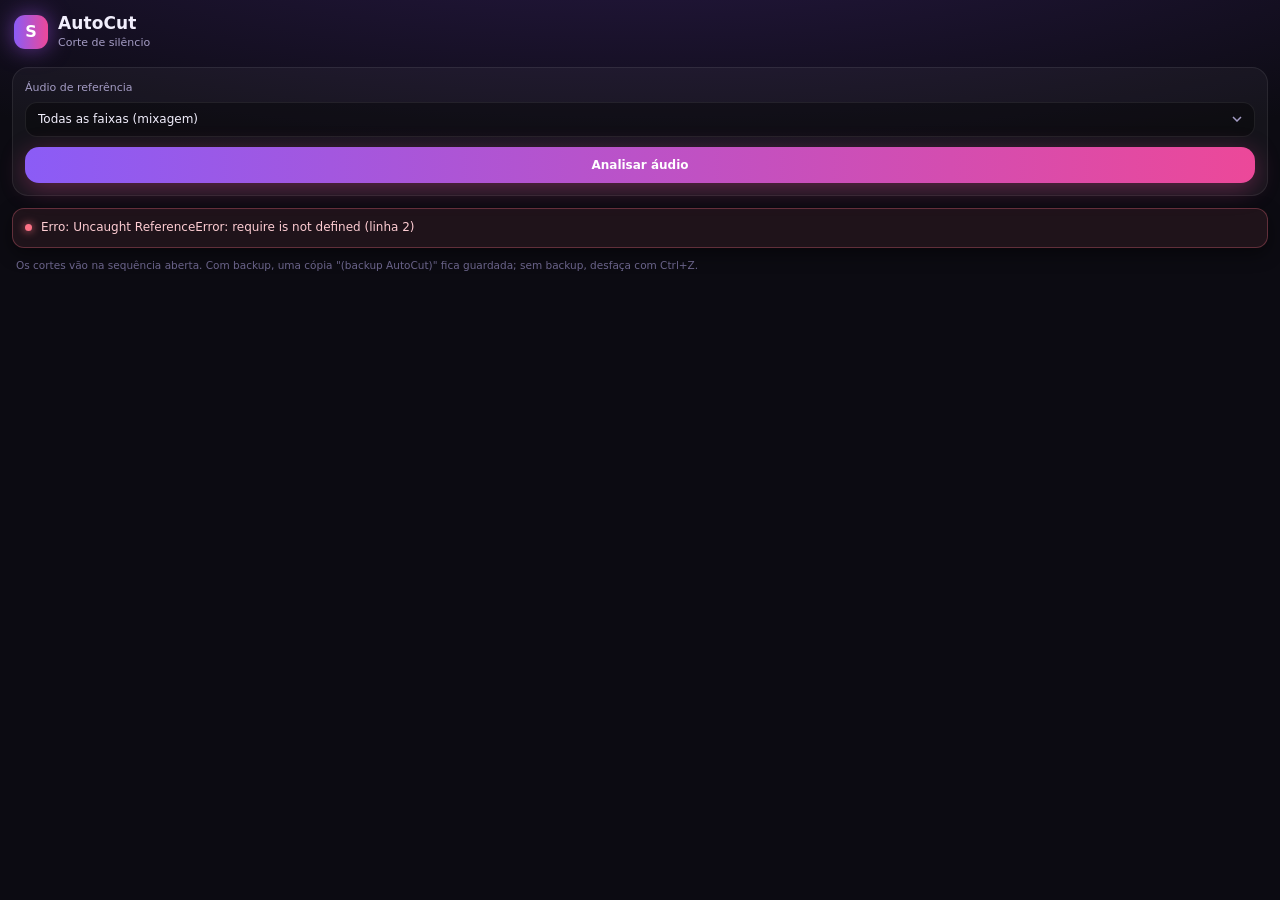
==== commit 3d8a2355: "Sharp Frame 1.8.0: um painel só, MotionText com fontes livres e leitura da timeline - Renomeia o pac" ====
--- a/extension/autocut/index.html
+++ b/extension/autocut/index.html
@@ -7,7 +7,7 @@
 </head>
 <body>
   <header class="wp-header">
-    <div class="wp-mark">W</div>
+    <div class="wp-mark">S</div>
     <div><div class="wp-title">AutoCut</div><div class="wp-sub">Corte de silêncio</div></div>
   </header>
 
@@ -21,7 +21,14 @@
   <div id="results" class="hidden">
     <section class="card">
       <h2>Silêncios</h2>
-      <canvas id="wave" height="90"></canvas>
+      <canvas id="wave" height="110"></canvas>
+      <div class="ac-overview" id="overview"><i id="viewport"></i></div>
+      <div class="row ac-zoom">
+        <button class="ghost chip" id="zoomOut" title="Afastar">−</button>
+        <button class="ghost chip" id="zoomIn" title="Aproximar">+</button>
+        <button class="ghost chip" id="zoomFit" title="Ver tudo">Ajustar</button>
+        <span class="note ac-hint">roda do mouse = zoom · arrastar = mover · duplo clique = ver tudo</span>
+      </div>
       <div class="summary" id="summary"></div>
       <div class="row presets">
         <button data-preset="natural" class="ghost">Natural</button>
--- a/extension/shared/panel.css
+++ b/extension/shared/panel.css
@@ -145,6 +145,7 @@
 .status.error::before { background: var(--error); box-shadow: 0 0 8px var(--error); }
 .note { margin: 10px 4px 0; color: var(--faint); font-size: 10.5px; }
 .summary { margin-top: 10px; color: var(--text); font-variant-numeric: tabular-nums; }
+.summary .removed { color: #f87171; font-weight: 600; }
 .hidden { display: none !important; }
 
 /* ---------- gráficos (waveform, régua) ---------- */
@@ -185,6 +186,40 @@
 .sfx-row .sound { flex: 1; text-align: right; color: var(--faint); overflow: hidden; text-overflow: ellipsis; white-space: nowrap; }
 .sfx-row[open] summary { margin-bottom: 10px; }
 
+/* ---------- Transcrever ---------- */
+.seg button { flex-direction: column; gap: 1px; padding: 8px 4px; border-radius: var(--radius-md); }
+.seg button small { color: var(--muted); font-size: 10px; font-weight: 400; }
+.seg button.active small { color: #fbcfe8; }
+select.mini { display: inline-block; width: auto; margin: 0 0 0 auto; padding: 4px 26px 4px 8px; font-size: 11px; }
+.progress { height: 6px; margin-top: 10px; border-radius: 6px; background: rgba(255, 255, 255, .08); overflow: hidden; }
+.progress i { display: block; height: 100%; width: 0; background: var(--grad); box-shadow: 0 0 10px rgba(236, 72, 153, .6); transition: width .2s; }
+input[type="search"] {
+  flex: 3; padding: 8px 12px; background: var(--well); color: var(--text);
+  border: 1px solid var(--line); border-radius: var(--radius-md); font: inherit;
+}
+.tag { color: #f9a8d4; letter-spacing: .06em; }
+.segments { margin-top: 10px; max-height: 340px; overflow-y: auto; display: flex; flex-direction: column; gap: 6px; padding-right: 2px; }
+.segrow { display: flex; flex-wrap: wrap; gap: 6px; align-items: baseline; }
+.segrow .speaker {
+  flex-basis: 100%; margin-top: 6px; padding: 2px 0; background: transparent; border: 0;
+  color: #c4b5fd; font: 700 11px var(--ui); letter-spacing: .06em; text-transform: uppercase;
+}
+.segrow .time { padding: 2px 7px; border-radius: 20px; font-size: 10.5px; font-variant-numeric: tabular-nums; color: #f9a8d4; }
+.segrow .segtext { flex: 1; min-width: 60%; padding: 2px 4px; border-radius: 6px; outline: none; line-height: 1.5; }
+.segrow .segtext:focus { background: var(--well); box-shadow: 0 0 0 1px rgba(236, 72, 153, .5); }
+
+.ticks { display: grid; grid-template-columns: repeat(12, 1fr); gap: 3px; margin-top: 6px; }
+.ticks button {
+  padding: 4px 0; border-radius: 6px; font-size: 11px; font-variant-numeric: tabular-nums;
+  background: var(--well); border-color: var(--line); color: var(--muted);
+}
+.ticks button.on { background: var(--grad); border-color: transparent; color: #fff; font-weight: 700; box-shadow: 0 0 10px rgba(236, 72, 153, .5); }
+
+/* ---------- Animar ---------- */
+canvas#graph { display: block; width: 100%; height: auto; border-radius: var(--radius-md); cursor: crosshair; }
+.presets-grid { display: flex; flex-wrap: wrap; gap: 6px; margin-top: 10px; }
+.presets-grid button { padding: 6px 11px; border-radius: 20px; font-size: 11px; }
+
 /* ---------- LUT Library ---------- */
 .crumbs { color: var(--muted); font-size: 11px; }
 .crumbs a { color: #f9a8d4; cursor: pointer; }
@@ -201,3 +236,130 @@
 .lut-name { display: flex; justify-content: space-between; gap: 4px; margin: 6px 2px 1px; font-size: 11px; overflow: hidden; white-space: nowrap; }
 .star { color: var(--faint); cursor: pointer; }
 .star.on { color: #f472b6; text-shadow: 0 0 8px rgba(236, 72, 153, .8); }
+
+/* ---------- MotionText ---------- */
+.mt-fonts > summary { list-style: none; cursor: pointer; }
+.mt-fonts > summary::-webkit-details-marker { display: none; }
+.mt-fonts > summary h2 { margin: 0; }
+.mt-fontgrid { display: grid; grid-template-columns: 1fr 1fr; gap: 8px; margin-top: 10px; }
+.mt-font { padding: 10px; background: var(--well); border: 1px solid var(--line); border-radius: var(--radius-md); }
+.mt-font .fontpick { width: 100%; margin-top: 6px; font-size: 13px; }
+.mt-font .field { margin-top: 8px; }
+.mt-font .reset { margin-top: 8px; width: 100%; }
+.mt-fonthead { display: flex; align-items: center; gap: 6px; font-size: 11px; color: var(--muted); }
+.mt-row3 { display: grid; grid-template-columns: 1fr 1fr; gap: 10px; }
+.mt-row3 .field select { width: 100%; }
+.mt-colors { flex-wrap: wrap; margin-top: 12px; }
+.swatch { display: flex; align-items: center; gap: 5px; font-size: 11px; color: var(--muted); }
+.swatch input[type="color"] { width: 26px; height: 22px; padding: 0; border: 1px solid var(--line-strong); border-radius: 6px; background: none; cursor: pointer; }
+.dot { display: inline-block; width: 8px; height: 8px; border-radius: 50%; }
+.dot.pad { background: #f1eefc; }
+.dot.hi { background: var(--pink); }
+.dot.lk { background: var(--faint); }
+textarea#text {
+  width: 100%; padding: 9px 12px; resize: vertical; background: var(--well); color: var(--text);
+  border: 1px solid var(--line); border-radius: var(--radius-md); font: 13px/1.4 var(--ui);
+}
+.mt-words { display: flex; flex-wrap: wrap; gap: 5px; margin-top: 8px; }
+.mt-word { padding: 4px 9px; font-size: 12px; border-radius: 8px; background: var(--glass-strong); border: 1px solid var(--line); }
+.mt-word.lv1 { background: var(--grad-soft); border-color: var(--pink); color: #fff; font-weight: 600; }
+.mt-word.lv2 { color: var(--faint); font-size: 11px; }
+.mt-word.br::after { content: " \21B5"; color: var(--violet); }
+.mt-legend { display: flex; align-items: center; gap: 5px; flex-wrap: wrap; }
+.mt-stage { position: relative; margin-top: 10px; width: 100%; overflow: hidden; border-radius: var(--radius-md);
+  background: linear-gradient(160deg, #1b1630, #0a0910); border: 1px solid var(--line); }
+.mt-safe { position: absolute; border: 1px dashed rgba(236, 72, 153, .45); border-radius: 4px; pointer-events: none; }
+.mt-stage-text { position: absolute; transform: translateY(-50%); text-align: center; }
+.mt-line { white-space: nowrap; line-height: 1.02; text-align: center; }
+.mt-u { display: inline-block; will-change: transform, opacity; }
+.mt-tabs { margin: 12px 0 0; }
+.mt-tabs button { flex: 1; }
+.mt-cats { display: flex; flex-wrap: wrap; gap: 5px; margin-bottom: 10px; }
+.mt-cats .chip.active { background: var(--grad); color: #fff; border-color: transparent; }
+.mt-grid { display: grid; grid-template-columns: 1fr 1fr; gap: 8px; }
+.mt-card { position: relative; padding: 6px; background: var(--well); border: 1px solid var(--line); border-radius: var(--radius-md); cursor: pointer; }
+.mt-card:hover { border-color: var(--line-strong); }
+.mt-card.active { border-color: var(--pink); box-shadow: 0 0 0 1px var(--pink), 0 0 18px rgba(236, 72, 153, .25); }
+.mt-view { height: 64px; display: flex; flex-direction: column; align-items: center; justify-content: center; overflow: hidden; }
+.mt-card.tall .mt-view { height: 104px; }
+.mt-name { margin-top: 4px; font-size: 11px; color: var(--muted); text-align: center; }
+.mt-card .star { position: absolute; top: 4px; right: 6px; padding: 0; background: none; border: 0; font-size: 13px; }
+.star.on { color: #fbbf24; }
+.mt-drop { padding: 18px 10px; text-align: center; color: var(--muted); border: 1px dashed var(--line-strong); border-radius: var(--radius-md); }
+.mt-drop.over { border-color: var(--pink); background: var(--grad-soft); }
+.mt-drop a { color: #f9a8d4; }
+.mt-issues { max-height: 120px; overflow: auto; margin-top: 6px; }
+.mt-issue { font-size: 11px; padding: 2px 0; }
+.mt-issue.warn { color: #fbbf24; }
+.mt-issue.error { color: var(--error); }
+.mt-preset { display: flex; align-items: center; gap: 5px; padding: 6px 8px; background: var(--well); border-radius: 10px; }
+.mt-preset .pname { flex: 1; overflow: hidden; text-overflow: ellipsis; white-space: nowrap; }
+.mt-preset .star { background: none; border: 0; padding: 0 2px; }
+.tag.warn { color: var(--error); }
+
+/* MotionText: Will Letterings */
+.mt-natview { position: relative; }
+.mt-natlayer { position: absolute; transform: translate(-50%, -50%); white-space: pre; line-height: 1; text-align: center; }
+.mt-thumb { max-height: 64px; max-width: 100%; border-radius: 6px; object-fit: cover; }
+.mt-nated { margin-top: 10px; padding: 10px; background: var(--well); border: 1px solid var(--line); border-radius: var(--radius-md); }
+.mt-nated .stack input { width: 100%; }
+#comboSrc { margin-bottom: 10px; }
+
+/* MotionText: prévias em vídeo, biblioteca e palco compacto */
+.mt-stage-inner { position: absolute; left: 0; right: 0; top: 0; transition: transform .15s ease; }
+video.mt-thumb { max-height: 64px; max-width: 100%; border-radius: 6px; object-fit: cover; background: #000; }
+.mt-combovid { width: 100%; height: 100%; object-fit: cover; border-radius: 8px; }
+.mt-add .mt-view { font-size: 28px; color: var(--muted); border: 1px dashed var(--line-strong); border-radius: 8px; }
+.mt-add:hover .mt-view { color: #fff; border-color: var(--pink); }
+.mt-card .mt-del { left: 6px; right: auto; color: var(--muted); }
+.mt-card .mt-del:hover { color: var(--error); }
+.mt-groups { display: flex; flex-wrap: wrap; gap: 4px; margin-bottom: 8px; }
+
+/* MotionText v2: estilo */
+.mt-sub { margin: 16px 0 8px; font-size: 12px; color: var(--muted); }
+.mt-block { display: inline-block; }
+#looks .chip { font-size: 10.5px; }
+/* painel dentro da interface única (hub): o cabeçalho de marca fica na barra lateral */
+html.wp-embedded .wp-header { display: none; }
+html.wp-embedded body { padding-top: 10px; }
+
+/* AutoCut: barra de visão geral do gráfico com zoom */
+.ac-overview { position: relative; height: 8px; margin-top: 6px; background: var(--well); border-radius: 4px; cursor: pointer; }
+.ac-overview i { position: absolute; top: 0; bottom: 0; left: 0; width: 100%; background: var(--grad); border-radius: 4px; opacity: .8; }
+.ac-zoom { align-items: center; margin-top: 6px; }
+.ac-zoom .chip { flex: 0 0 auto; min-width: 30px; }
+.ac-hint { flex: 1; margin: 0; font-size: 10.5px; }
+canvas#wave { cursor: grab; }
+
+/* MotionText · aba Seleção (graphics da timeline arrastáveis sobre o quadro) */
+.mt-sel-stage { position: relative; margin: 8px auto; background: #000; border-radius: 6px; overflow: hidden; touch-action: none; }
+.mt-sel-stage img { position: absolute; inset: 0; width: 100%; height: 100%; opacity: .85; }
+.mt-sel-stage img:not([src]) { display: none; }
+.mt-sel-center { position: absolute; left: 50%; top: 0; bottom: 0; border-left: 1px dashed rgba(255,255,255,.18); pointer-events: none; }
+.mt-sel-item { position: absolute; transform: translate(-50%, -50%); white-space: pre; line-height: 1; text-align: center; padding: 2px 4px;
+  border: 1px dashed transparent; border-radius: 4px; cursor: grab; user-select: none; text-shadow: 0 1px 3px rgba(0,0,0,.6); }
+.mt-sel-item:hover, .mt-sel-item.drag { border-color: rgba(255,255,255,.65); }
+.mt-sel-item.drag { cursor: grabbing; }
+.mt-sel-list { margin: 6px 0; }
+.mt-sel-row { display: flex; gap: 6px; align-items: center; font-size: 11px; padding: 4px 0; border-bottom: 1px solid rgba(255,255,255,.06); }
+.mt-sel-row .tm { color: var(--faint); font-variant-numeric: tabular-nums; flex: 0 0 auto; }
+.mt-sel-row .t { flex: 1; min-width: 0; overflow: hidden; text-overflow: ellipsis; white-space: nowrap; }
+.mt-sel-row .mt-word { flex: 0 0 auto; margin: 0; }
+
+/* aviso sempre à vista: em painel longo ele ficava no fim da rolagem e os botões pareciam não fazer nada */
+body > .status { position: sticky; bottom: 6px; z-index: 20; box-shadow: 0 6px 18px rgba(0,0,0,.45); }
+
+.mt-combo-row select { flex: 1; min-width: 0; }
+.mt-combo-row button { flex: 0 0 auto; }
+
+/* MotionText · seletor de fontes */
+.mt-fontpop { position: fixed; z-index: 50; max-height: 320px; overflow-y: auto; background: var(--panel, #17171c); border: 1px solid rgba(255,255,255,.14);
+  border-radius: 8px; box-shadow: 0 10px 28px rgba(0,0,0,.55); padding: 4px; }
+.mt-fontpop.hidden { display: none; }
+.mt-fp-head { font-size: 10px; letter-spacing: .06em; text-transform: uppercase; color: var(--faint); padding: 6px 8px 3px; }
+.mt-fp-item { padding: 5px 8px; border-radius: 5px; cursor: pointer; font-size: 15px; line-height: 1.25; white-space: nowrap; overflow: hidden; text-overflow: ellipsis; color: #fff; }
+.mt-fp-item small { font-family: "Segoe UI", sans-serif; font-size: 10px; color: var(--faint); margin-left: 6px; }
+.mt-fp-item:hover, .mt-fp-item.on { background: rgba(236,72,153,.22); }
+.mt-fp-note { font-size: 10.5px; color: var(--faint); padding: 6px 8px; white-space: normal; }
+.mt-projfonts { margin: 4px 0 0; }
+.mt-projfonts b { color: #fff; font-weight: 600; }
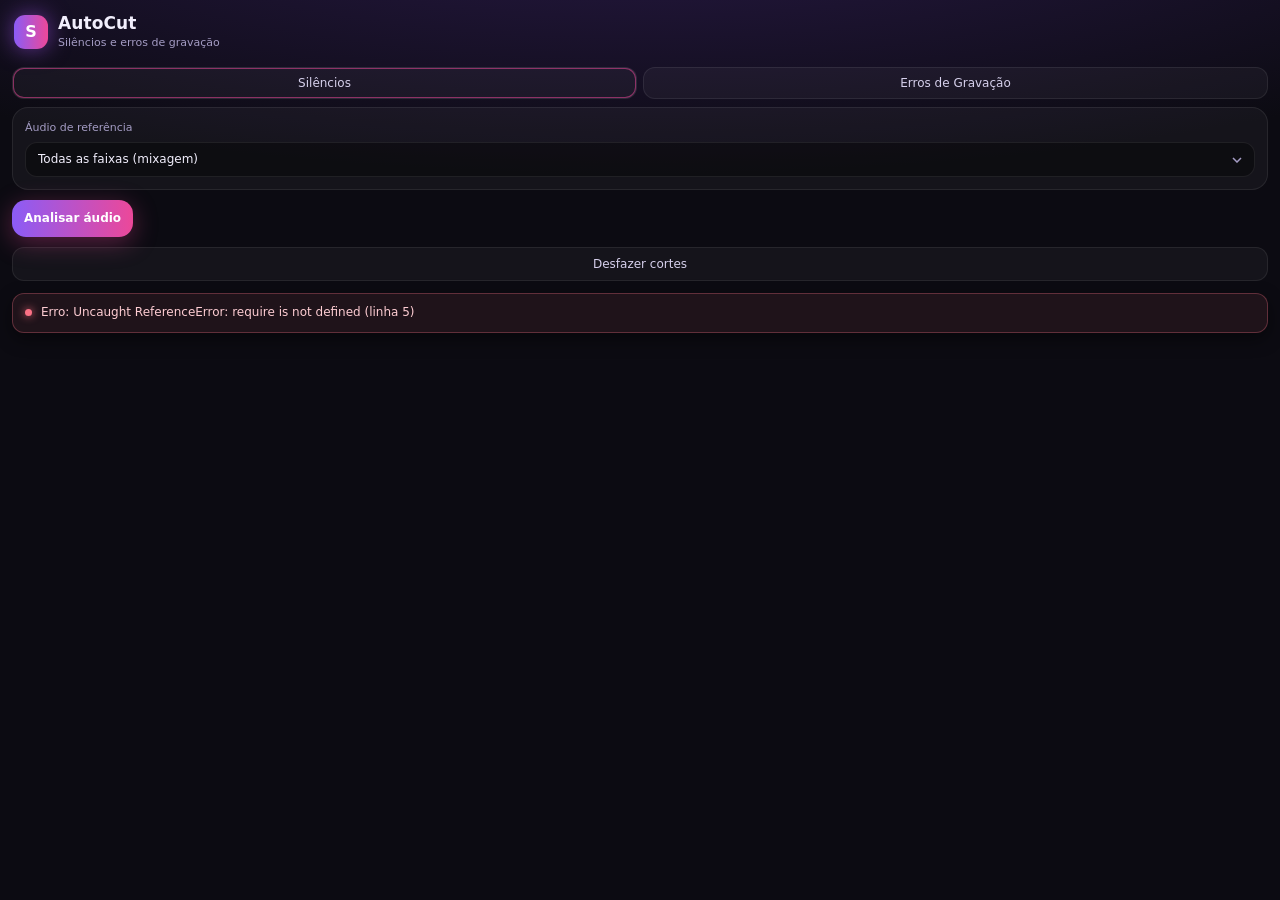
==== commit d1ce89e2: "AutoCut: Erros de Gravação (análise contextual, aprendizado, modelo local) e Desfazer cortes - takes" ====
--- a/extension/autocut/index.html
+++ b/extension/autocut/index.html
@@ -8,64 +8,119 @@
 <body>
   <header class="wp-header">
     <div class="wp-mark">S</div>
-    <div><div class="wp-title">AutoCut</div><div class="wp-sub">Corte de silêncio</div></div>
+    <div><div class="wp-title">AutoCut</div><div class="wp-sub">Silêncios e erros de gravação</div></div>
   </header>
+
+  <div class="row seg ac-tabs">
+    <button data-sec="sil" class="ghost active">Silêncios</button>
+    <button data-sec="err" class="ghost">Erros de Gravação</button>
+  </div>
 
   <section class="card">
     <label class="field">Áudio de referência
       <select id="track"><option value="all">Todas as faixas (mixagem)</option></select>
     </label>
-    <button id="analyze" class="primary">Analisar áudio</button>
   </section>
 
-  <div id="results" class="hidden">
+  <!-- ===== silêncios ===== -->
+  <div id="sec-sil">
+    <button id="analyze" class="primary">Analisar áudio</button>
+    <div id="results" class="hidden">
+      <section class="card">
+        <h2>Silêncios</h2>
+        <canvas id="wave" height="110"></canvas>
+        <div class="ac-overview" id="overview"><i id="viewport"></i></div>
+        <div class="row ac-zoom">
+          <button class="ghost chip" id="zoomOut" title="Afastar">−</button>
+          <button class="ghost chip" id="zoomIn" title="Aproximar">+</button>
+          <button class="ghost chip" id="zoomFit" title="Ver tudo">Ajustar</button>
+          <span class="note ac-hint">roda do mouse = zoom · arrastar = mover · duplo clique = ver tudo</span>
+        </div>
+        <div class="summary" id="summary"></div>
+        <div class="row presets">
+          <button data-preset="natural" class="ghost">Natural</button>
+          <button data-preset="ritmado" class="ghost">Ritmado</button>
+          <button data-preset="rapido" class="ghost">Rápido</button>
+        </div>
+      </section>
+
+      <section class="card">
+        <h2>Ajustes</h2>
+        <label class="field">Limiar <output id="thresholdOut"></output>
+          <input type="range" id="threshold" min="-60" max="-10" step="1">
+        </label>
+        <label class="field">Silêncio mínimo <output id="minOut"></output>
+          <input type="range" id="min" min="100" max="3000" step="10">
+        </label>
+        <label class="field">Folga nas bordas <output id="padOut"></output>
+          <input type="range" id="pad" min="0" max="500" step="10">
+        </label>
+        <label class="field">Modo
+          <select id="mode">
+            <option value="ripple">Fechar os buracos (ripple)</option>
+            <option value="lift">Deixar os buracos</option>
+            <option value="razor">Só cortar, sem remover</option>
+          </select>
+        </label>
+      </section>
+
+      <button id="cut" class="primary">Cortar silêncios</button>
+    </div>
+  </div>
+
+  <!-- ===== erros de gravação ===== -->
+  <div id="sec-err" class="hidden">
     <section class="card">
-      <h2>Silêncios</h2>
-      <canvas id="wave" height="110"></canvas>
-      <div class="ac-overview" id="overview"><i id="viewport"></i></div>
-      <div class="row ac-zoom">
-        <button class="ghost chip" id="zoomOut" title="Afastar">−</button>
-        <button class="ghost chip" id="zoomIn" title="Aproximar">+</button>
-        <button class="ghost chip" id="zoomFit" title="Ver tudo">Ajustar</button>
-        <span class="note ac-hint">roda do mouse = zoom · arrastar = mover · duplo clique = ver tudo</span>
+      <div class="row mt-row3">
+        <label class="field">Cliente ou projeto (aprendizado)
+          <input type="search" id="errProfile" list="errProfiles" placeholder="Nome do cliente…">
+        </label>
+        <label class="field">Transcrição
+          <select id="errMode"><option value="golfinho">Golfinho (rápida)</option><option value="baleia">Baleia (mais precisa)</option></select>
+        </label>
       </div>
-      <div class="summary" id="summary"></div>
-      <div class="row presets">
-        <button data-preset="natural" class="ghost">Natural</button>
-        <button data-preset="ritmado" class="ghost">Ritmado</button>
-        <button data-preset="rapido" class="ghost">Rápido</button>
+      <datalist id="errProfiles"></datalist>
+      <div class="note" id="errLearn"></div>
+      <div class="row">
+        <button class="ghost chip" id="errLearnShow">Ver decisões aprendidas</button>
+        <button class="ghost chip" id="errLearnReset">Apagar aprendizado deste cliente</button>
       </div>
+      <div class="ac-learn hidden" id="errLearnList"></div>
+      <label class="check"><input type="checkbox" id="errAuto" checked> Já marcar para remover as de alta confiança</label>
+      <label class="check"><input type="checkbox" id="errModel"> Usar o modelo local nos casos duvidosos <span class="note" id="errModelInfo"></span></label>
+      <div class="row">
+        <button class="primary" id="errAnalyze">Analisar gravação</button>
+        <button class="ghost" id="errRefresh" title="Refaz a análise sem transcrever de novo (usa o aprendizado mais recente)">Atualizar análise</button>
+      </div>
+      <div class="progress hidden" id="errProg"><i></i></div>
     </section>
 
-    <section class="card">
-      <h2>Ajustes</h2>
-      <label class="field">Limiar <output id="thresholdOut"></output>
-        <input type="range" id="threshold" min="-60" max="-10" step="1">
-      </label>
-      <label class="field">Silêncio mínimo <output id="minOut"></output>
-        <input type="range" id="min" min="100" max="3000" step="10">
-      </label>
-      <label class="field">Folga nas bordas <output id="padOut"></output>
-        <input type="range" id="pad" min="0" max="500" step="10">
-      </label>
-      <label class="field">Modo
-        <select id="mode">
-          <option value="ripple">Fechar os buracos (ripple)</option>
-          <option value="lift">Deixar os buracos</option>
-          <option value="razor">Só cortar, sem remover</option>
-        </select>
-      </label>
-      <label class="check"><input type="checkbox" id="backup"> Fazer backup antes (guarda uma cópia da sequência)</label>
+    <section class="card hidden" id="errResults">
+      <div class="ac-totals" id="errTotals"></div>
+      <div class="row ac-filter">
+        <button class="ghost chip active" data-f="all">Todas</button>
+        <button class="ghost chip" data-f="alta">Alta</button>
+        <button class="ghost chip" data-f="revisar">Revisar</button>
+        <button class="ghost chip" data-f="sel">Marcadas</button>
+        <button class="ghost chip" id="errAcceptAll" title="Marca para remover as tentativas recomendadas de todas as ocorrências deste filtro">Marcar as recomendadas</button>
+      </div>
+      <div class="ac-occs" id="errList"></div>
     </section>
 
-    <button id="cut" class="primary">Cortar silêncios</button>
-    <button id="undo" class="ghost">Voltar ao backup</button>
+    <section class="card hidden" id="errPreview">
+      <h2>Prévia dos cortes</h2>
+      <div class="summary" id="errPrevSum"></div>
+      <div class="ac-prevlist" id="errPrevList"></div>
+      <button class="primary" id="errApply">Aplicar cortes</button>
+    </section>
+    <audio id="errAudio" preload="auto"></audio>
   </div>
 
+  <button id="undo" class="ghost">Desfazer cortes</button>
   <div class="status" id="status">Abra a sequência e clique em Analisar.</div>
-  <p class="note">Os cortes vão na sequência aberta. Com backup, uma cópia "(backup AutoCut)" fica guardada; sem backup, desfaça com Ctrl+Z.</p>
 
   <script src="../shared/host-bridge.js"></script>
   <script src="main.js"></script>
+  <script src="errors.js"></script>
 </body>
 </html>
--- a/extension/shared/panel.css
+++ b/extension/shared/panel.css
@@ -363,3 +363,65 @@
 .mt-fp-note { font-size: 10.5px; color: var(--faint); padding: 6px 8px; white-space: normal; }
 .mt-projfonts { margin: 4px 0 0; }
 .mt-projfonts b { color: #fff; font-weight: 600; }
+
+.mt-font .fontvar { width: 100%; margin-top: 4px; }
+.mt-font .fontvar:disabled { opacity: .5; }
+
+/* MotionText · editor de um texto da seleção */
+.mt-sel-edit { margin: 8px 0; padding: 8px; border: 1px solid rgba(236,72,153,.45); border-radius: 8px; background: rgba(236,72,153,.06); }
+.mt-sel-edit.hidden { display: none; }
+.mt-sel-edit-head { display: flex; align-items: center; gap: 6px; margin-bottom: 6px; }
+.mt-sel-edit-head b { flex: 1; min-width: 0; overflow: hidden; text-overflow: ellipsis; white-space: nowrap; font-size: 12px; }
+.mt-sel-edit .fontpick, .mt-sel-edit .fontvar, .mt-sel-edit select { width: 100%; margin-bottom: 4px; }
+.mt-sel-item.cur { border-color: #ec4899; border-style: solid; }
+.mt-sel-row.cur { background: rgba(236,72,153,.12); }
+.mt-sel-row .t { cursor: pointer; }
+
+/* BeatMarker · trechos de tempo e tipos de batida */
+.bm-sections, .bm-types { display: flex; flex-direction: column; gap: 4px; }
+.bm-row { display: flex; align-items: center; gap: 8px; font-size: 12px; padding: 3px 0; }
+.bm-row .bm-name { flex: 1; min-width: 0; overflow: hidden; text-overflow: ellipsis; white-space: nowrap; }
+.bm-row .bm-count { color: var(--faint); font-variant-numeric: tabular-nums; flex: 0 0 auto; min-width: 34px; text-align: right; }
+.bm-row select { flex: 0 0 auto; width: auto; min-width: 92px; }
+.bm-dot { width: 10px; height: 10px; border-radius: 50%; flex: 0 0 auto; box-shadow: 0 0 0 1px rgba(255,255,255,.25); }
+.bm-row.off .bm-name, .bm-row.off .bm-count { opacity: .45; }
+canvas#ruler { width: 100%; height: 90px; }
+
+/* MotionText · interface reorganizada */
+.mt-toolbar { flex-wrap: wrap; gap: 6px; }
+.mt-mini { font-size: 10.5px; letter-spacing: .06em; text-transform: uppercase; color: var(--faint); margin: 10px 0 4px; font-weight: 600; }
+.mt-grid.mt-grid-sm { grid-template-columns: repeat(auto-fill, minmax(92px, 1fr)); max-height: 236px; overflow-y: auto; padding-right: 2px; }
+.mt-grid.mt-grid-sm .mt-card .mt-view { height: 46px; }
+.mt-grid.mt-grid-sm .mt-card .mt-name { font-size: 10px; }
+#fontsBox > summary { cursor: pointer; }
+#fontsBox:not([open]) { padding-bottom: 6px; }
+
+/* AutoCut · Erros de Gravação */
+.ac-tabs { margin-bottom: 8px; }
+.ac-totals { display: flex; flex-wrap: wrap; gap: 6px 12px; font-size: 12px; margin-bottom: 6px; }
+.ac-totals b { font-size: 15px; color: #fff; }
+.ac-totals .c-alta b { color: #4ade80; } .ac-totals .c-rev b { color: #fbbf24; } .ac-totals .c-sel b { color: #f472b6; }
+.ac-filter { flex-wrap: wrap; gap: 4px; margin-bottom: 6px; }
+.ac-occs { display: flex; flex-direction: column; gap: 8px; max-height: 520px; overflow-y: auto; padding-right: 2px; }
+.ac-occ { border: 1px solid rgba(255,255,255,.1); border-left: 3px solid #fbbf24; border-radius: 8px; padding: 8px; background: rgba(255,255,255,.02); }
+.ac-occ.conf-alta { border-left-color: #4ade80; } .ac-occ.conf-baixa { border-left-color: #94a3b8; }
+.ac-occ.ignored { opacity: .55; }
+.ac-occ-head { font-size: 12px; margin-bottom: 6px; }
+.ac-badge { font-size: 10px; padding: 1px 6px; border-radius: 9px; text-transform: uppercase; letter-spacing: .04em; margin-left: 4px; }
+.ac-badge.alta { background: rgba(74,222,128,.18); color: #4ade80; } .ac-badge.media { background: rgba(251,191,36,.18); color: #fbbf24; }
+.ac-badge.baixa { background: rgba(148,163,184,.2); color: #cbd5e1; }
+.ac-att { display: flex; flex-wrap: wrap; align-items: flex-start; gap: 6px; padding: 5px 4px; border-radius: 6px; font-size: 12px; }
+.ac-att.sel { background: rgba(239,68,68,.12); }
+.ac-att.sel .ac-att-text { text-decoration: line-through; text-decoration-color: rgba(239,68,68,.7); }
+.ac-att.best { box-shadow: inset 2px 0 0 #4ade80; }
+.ac-att-text { flex: 1; min-width: 140px; }
+.ac-att-text .note { margin: 2px 0 0; font-size: 10.5px; }
+.ac-play { min-width: 28px; flex: 0 0 auto; }
+.ac-adj { display: flex; gap: 6px; width: 100%; padding-left: 58px; font-size: 10.5px; color: var(--faint); }
+.ac-adj input { width: 64px; padding: 1px 4px; font-size: 10.5px; }
+.ac-why { margin: 6px 0 4px; }
+.ac-acts { flex-wrap: wrap; gap: 4px; }
+.ac-prevlist { max-height: 160px; overflow-y: auto; font-size: 11.5px; margin: 6px 0; }
+.ac-prev-row { padding: 2px 0; border-bottom: 1px solid rgba(255,255,255,.05); }
+.ac-learn { max-height: 180px; overflow-y: auto; font-size: 11.5px; margin: 6px 0; }
+.ac-learn-row { padding: 3px 0; border-bottom: 1px solid rgba(255,255,255,.05); }
